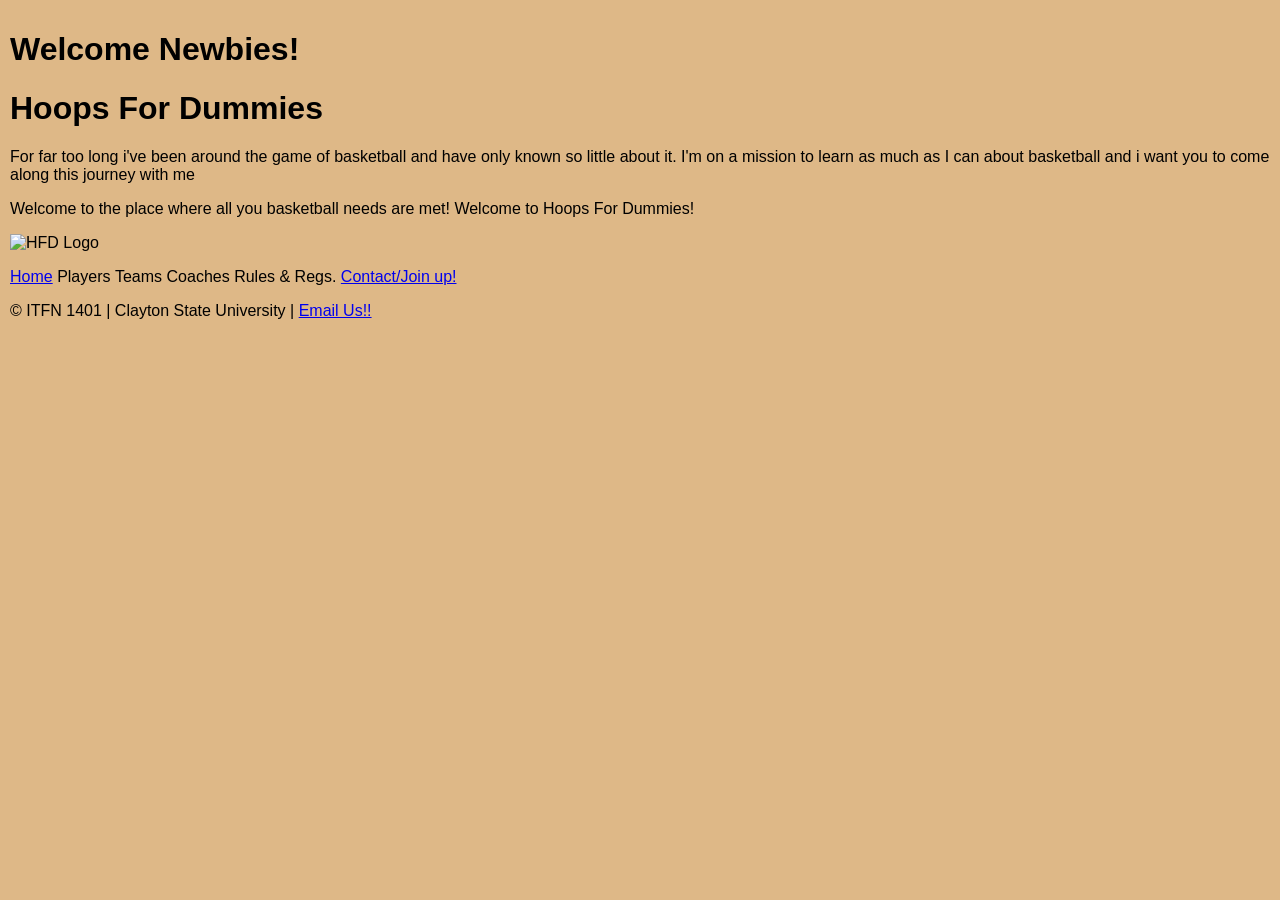
==== index.html @ 70be46b2 "Update and rename HFD.html to index.html" ====
<!DOCTYPE html>
<html lang="en">
<head>
    <meta charset="UTF-8">
    <meta name="viewport" content="width=device-width, inital-scale=2.0">
    <title>Welcome to Hoops For Dummies</title>
    <link rel="stylesheet" href="style.css">
</head>


<body>

    <header>
    <h1> Welcome Newbies! </h1>
    </header>

    <h1>Hoops For Dummies</h1>

    <p> 
        For far too long i've been around the game of basketball and have only known so little about it. I'm on a mission to learn as much as I can about basketball and i want you to come along this journey with me
    </p>

    <p>
        Welcome to the place where all you basketball needs are met! Welcome to Hoops For Dummies!
    </p>

    <img src="logo.jpg" alt="HFD Logo" height="200" width="200">

 <nav>
    <ul>
        <li><a href="index.html">Home</a></li>
        <li>Players</li>
        <li>Teams</li>
        <li>Coaches</li>
        <li>Rules & Regs.</li>
        <li><a href="contact.html">Contact/Join up!</a></li>
    </ul>
</nav>

<footer>
    <p>&copy; ITFN 1401 | Clayton State University | <a href="mailto:csmith315@student.claytonstate.edu?subject=Overwatch%20Webpage%20questions">Email Us!!
</a>
</p>
</footer>

</body>
</html>
---- style.css ----
/*general styles */
body {
font-family: Arial, Helvetica, sans-serif;    
    margin:0;
    padding:10px;
    
    background-color: burlywood;
}

/* Responsive images */
img{
    max-width: 100%;
    height: auto;

}

/* Guidance */
nav ul {
    list-style-type: none;
    padding: 0;

}

nav li {
    display: inline-block;
    margin-right: auto;
}

@media (max-width: 600px) {
    nav li {
        display: block;
        margin: 10px 0;
        text-align: center;
    }
    
    body {
        background-color: burlywood;
    }
}

@media (min-width: 601px) and (max-width: 1024px) {
    nav li {
        display: inline-block;
        margin: 10px;
    }
    body {
        font-size: 18px;
        background-color: burlywood;
    }
}
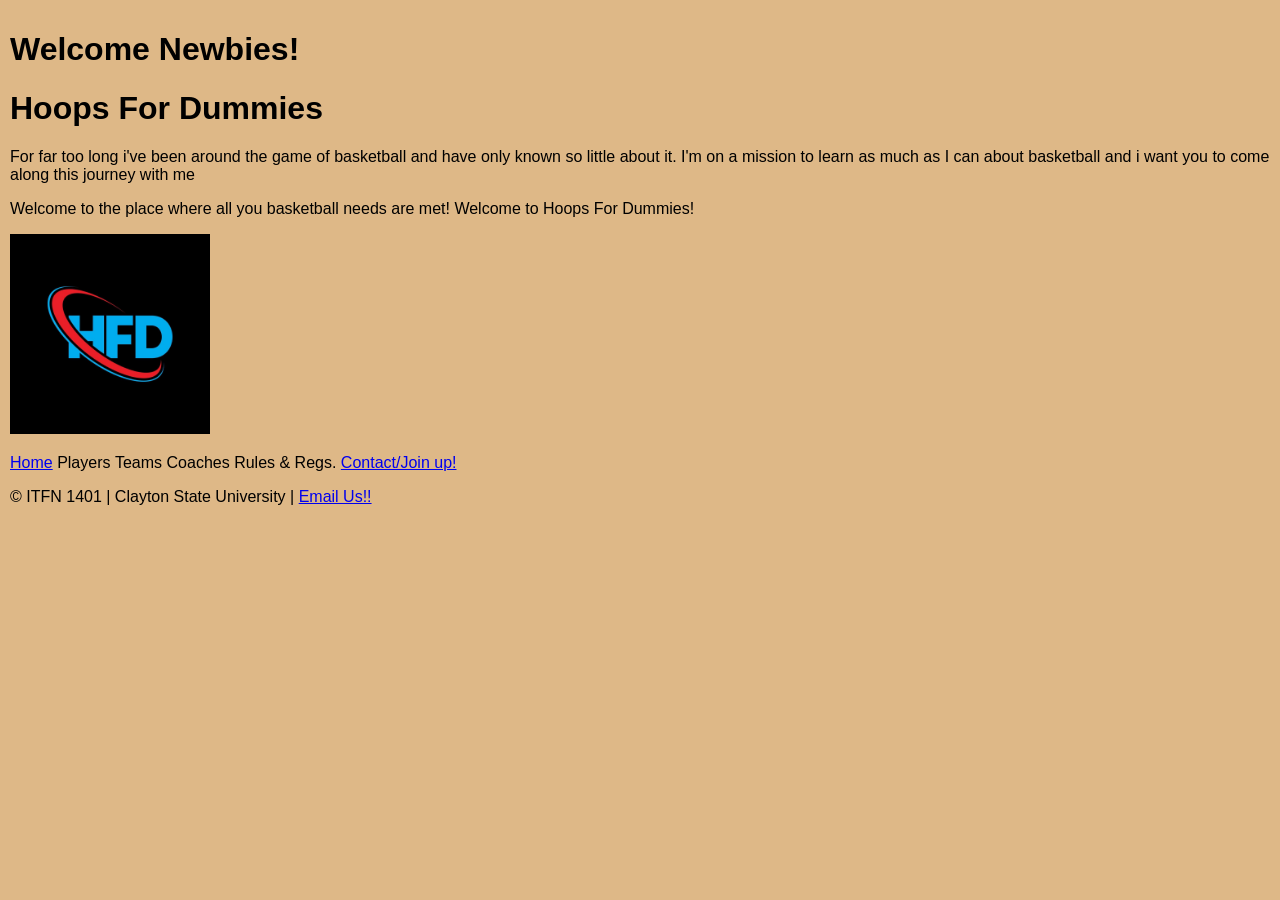
==== commit 03302104: "Update index.html" ====
--- a/index.html
+++ b/index.html
@@ -33,7 +33,7 @@
         <li>Teams</li>
         <li>Coaches</li>
         <li>Rules & Regs.</li>
-        <li><a href="contact.html">Contact/Join up!</a></li>
+        <li><a href="Contact.html">Contact/Join up!</a></li>
     </ul>
 </nav>
 
